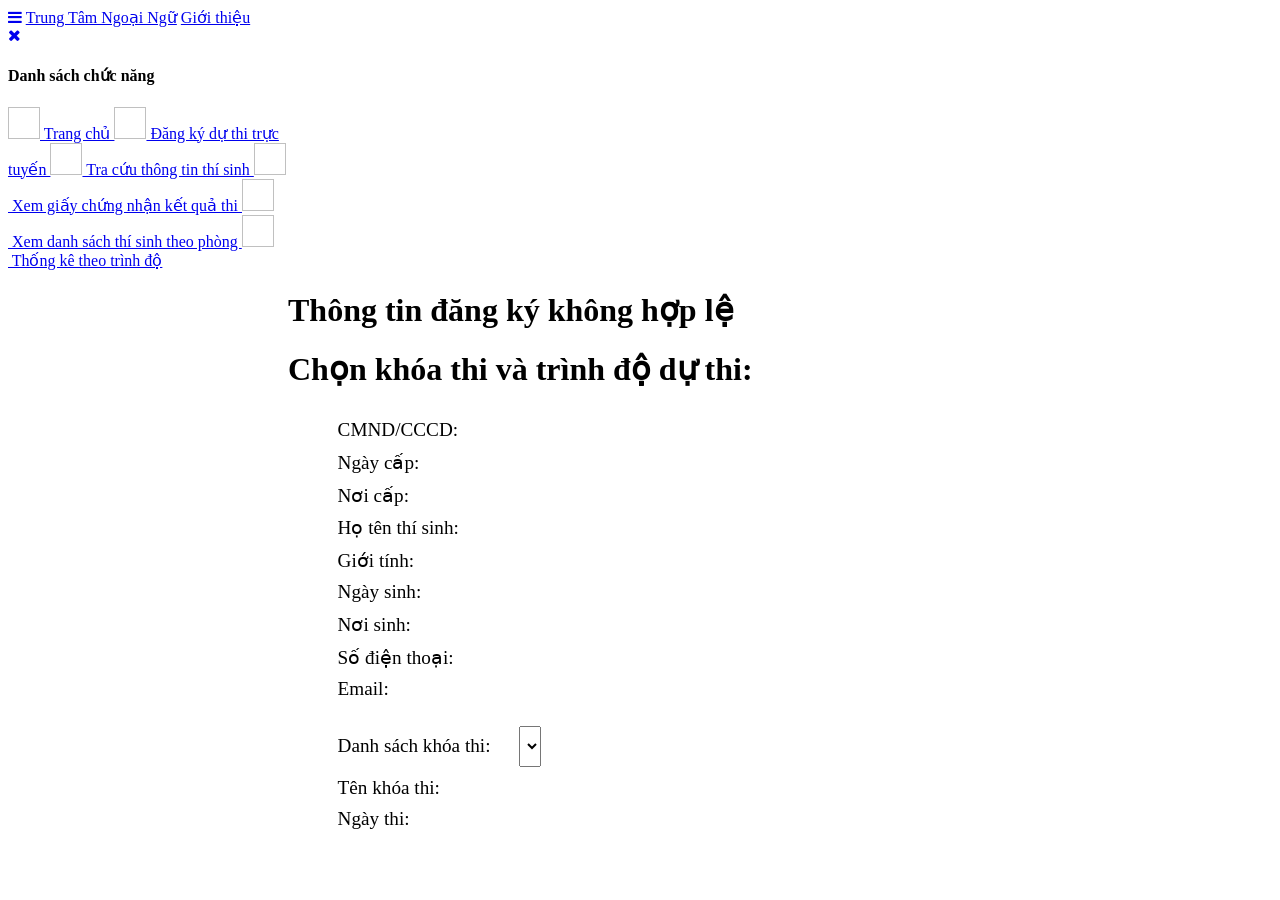
==== src/main/resources/templates/dangKyDuThi.html @ 75ac126c "fix tra cứu thí sinh thất bại + xong 50% câu đăng ký" ====
<!DOCTYPE html>
<html xmlns:th="http://www.thymeleaf.org">
<title>Trung Tâm Ngoại Ngữ</title>
<meta charset="UTF-8">
<meta name="viewport" content="width=device-width, initial-scale=1">
<link rel="icon" type="image/x-icon" th:href="@{/images/favicon2.ico}">
<link rel="stylesheet" type="text/css" th:href="@{/css/theme.css}" />
<link rel="stylesheet" type="text/css" th:href="@{/css/styles.css}" />
<link rel="stylesheet"
	href="https://cdnjs.cloudflare.com/ajax/libs/font-awesome/4.7.0/css/font-awesome.min.css">
<script
	src="https://ajax.googleapis.com/ajax/libs/jquery/2.1.3/jquery.min.js"></script>

<style>
.w3-sidebar {
	z-index: 3;
	width: 280px;
	top: 43px;
	bottom: 0;
	height: inherit;
}

wrapper {
	background-color: whitesmoke;
	list-style-type: none;
	padding: 0;
	border-radius: 3px;
}

.form-row {
	display: flex;
	justify-content: left;
	padding: .5em .5em 0 .5em;
	font-size: 1.2rem;
}

.form-row>label {
	padding: .5em 1em .5em 0;
	flex: 1;
}

.form-row>input {
	flex: 5;
}

.form-row>input, .form-row>button {
	padding: .5em;
}

.form-row>button {
	background: gray;
	color: white;
	border: 0;
}
</style>
<body>

	<!-- Navbar -->
	<div class="w3-top">
		<div class="w3-bar w3-theme w3-top w3-left-align w3-large">
			<a
				class="w3-bar-item w3-button w3-right w3-hide-large w3-hover-white w3-large w3-theme-l1"
				href="javascript:void(0)" onclick="w3_open()"><i
				class="fa fa-bars"></i></a> <a href="#"
				class="w3-bar-item w3-button w3-theme-l1">Trung Tâm Ngoại Ngữ</a> <a
				href="#" class="w3-bar-item w3-button w3-hide-small w3-hover-white">Giới
				thiệu</a>
			<!-- 			<a href="#" -->
			<!-- 				class="w3-bar-item w3-button w3-hide-small w3-hover-white">Values</a> -->
			<!-- 			<a href="#" -->
			<!-- 				class="w3-bar-item w3-button w3-hide-small w3-hover-white">News</a> -->
			<!-- 			<a href="#" -->
			<!-- 				class="w3-bar-item w3-button w3-hide-small w3-hover-white">Contact</a> -->
			<!-- 			<a href="#" -->
			<!-- 				class="w3-bar-item w3-button w3-hide-small w3-hide-medium w3-hover-white">Clients</a> -->
			<!-- 			<a href="#" -->
			<!-- 				class="w3-bar-item w3-button w3-hide-small w3-hide-medium w3-hover-white">Partners</a> -->
		</div>
	</div>

	<!-- Sidebar -->
	<nav
		class="w3-sidebar w3-bar-block w3-collapse w3-large w3-theme-l5 w3-animate-left"
		id="mySidebar">
		<a href="javascript:void(0)" onclick="w3_close()"
			class="w3-right w3-xlarge w3-padding-large w3-hover-black w3-hide-large"
			title="Close Menu"> <i class="fa fa-remove"></i>
		</a>
		<h4 class="w3-bar-item">
			<b>Danh sách chức năng</b>
		</h4>
		<a class="w3-bar-item w3-button w3-hover-black" href="/"> <img
			th:src="@{/images/iconhome.png}" width="32" height="32"></img>&nbsp;Trang
			chủ
		</a> <a class="w3-bar-item w3-button w3-hover-black" href="/DangKyThi">
			<img th:src="@{/images/icons8-plane-60.png}" width="32" height="32"></img>&nbsp;Đăng
			ký dự thi trực tuyến
		</a> <a class="w3-bar-item w3-button w3-hover-black" href="/TraCuu"> <img
			th:src="@{/images/icons8-tour-guide-48.png}" width="32" height="32"></img>&nbsp;Tra
			cứu thông tin thí sinh
		</a> <a class="w3-bar-item w3-button w3-hover-black"
			href="/XemChungNhanKetQuaThi"> <img
			th:src="@{/images/icons8-employee-64.png}" width="32" height="32"></img>&nbsp;Xem
			giấy chứng nhận kết quả thi
		</a> <a class="w3-bar-item w3-button w3-hover-black"
			href="/XemDanhSachThiSinhTheoPhong"> <img
			th:src="@{/images/icons8-employee-64.png}" width="32" height="32"></img>&nbsp;Xem
			danh sách thí sinh theo phòng
		</a> <a class="w3-bar-item w3-button w3-hover-black" href="/ThongKe"><img
			th:src="@{/images/chart-icon.png}" width="32" height="32"></img>&nbsp;Thống
			kê theo trình độ</a>
	</nav>

	<!-- Overlay effect when opening sidebar on small screens -->
	<div class="w3-overlay w3-hide-large" onclick="w3_close()"
		style="cursor: pointer" title="close side menu" id="myOverlay"></div>

	<!-- Main content: shift it to the right by 250 pixels when the sidebar is visible -->
	<div class="w3-main" style="margin-left: 280px">

		<div class="w3-row w3-padding-64 center-table">


			<div th:if="${!HopLe}">
				<h1 class="w3-text-teal">Thông tin đăng ký không hợp lệ</h1>
			</div>
			<div th:if="${HopLe}">
				<h1 class="w3-text-teal">Chọn khóa thi và trình độ dự thi:</h1>
				<ul class="wrapper">
					<li class="form-row">CMND/CCCD:&nbsp;<span
						th:text="${thiSinhDangKy.getCMND()}"></span></li>

					<li class="form-row">Ngày cấp:&nbsp;<span
						th:text="${allThiSinhs.convertDateVietNam(thiSinhDangKy.getNgayCap())}"></span></li>

					<li class="form-row">Nơi cấp:&nbsp;<span
						th:text="${thiSinhDangKy.getNoiCap()}"></span></li>

					<li class="form-row">Họ tên thí sinh:&nbsp;<span
						th:text="${thiSinhDangKy.getHoTen()}"></span></li>

					<li class="form-row">Giới tính:&nbsp;<span
						th:text="${thiSinhDangKy.getGioiTinh()}"></span></li>

					<li class="form-row">Ngày sinh:&nbsp;<span
						th:text="${allThiSinhs.convertDateVietNam(thiSinhDangKy.getNgaySinh())}"></span></li>

					<li class="form-row">Nơi sinh:&nbsp;<span
						th:text="${thiSinhDangKy.getNoiSinh()}"></span></li>

					<li class="form-row">Số điện thoại:&nbsp;<span
						th:text="${thiSinhDangKy.getSDT()}"></span></li>

					<li class="form-row">Email:&nbsp;<span
						th:text="${thiSinhDangKy.getEmail()}"></span></li>

				</ul>
				<form id="myForm"
					th:action="@{/DangKyThi/DangKyKhoaThi/XacNhanDangKy}" method="post">
					<ul class="wrapper">
						<li class="form-row"><label for="comboKhoaThi"
							style="flex: unset;">Danh sách khóa thi:</label>&nbsp;&nbsp; <select
							name="comboKhoaThi" id="selectKhoaThi">
								<option th:each="khoa : ${danhSachKhoaThi}"
									th:value="${khoa.getMaKhoaThi()} + '@' + ${khoa.getTenKhoaThi()} + '@' + ${khoa.getNgayThi()?.toString()}"
									th:text="${khoa.getMaKhoaThi()}"></option>
						</select></li>

						<li class="form-row">Tên khóa thi:&nbsp;<span id="tenKhoaThi" th:text="${tenKhoaThiDefault}"></span>
						</li>
						<li class="form-row">Ngày thi:&nbsp;<span id="ngayKhoaThi" th:text="${ngayKhoaThiDefault}"></span></li>


						<!-- 					<li class="form-row" style="justify-content: center;"><input -->
						<!-- 						style="flex-grow: initial; flex-basis: 32.5%" type="submit" -->
						<!-- 						value="Tra cứu"></li> -->
					</ul>
				</form>
			</div>
		</div>
	</div>

	<script>
		$('#selectKhoaThi').on('change', function(e) {
			var optionSelected = $("option:selected", this);
			var valueSelected = this.value;
			const split = valueSelected.split("@");

			var spanTen = document.getElementById("tenKhoaThi");
			spanTen.textContent = split[1];
			var spanNgay = document.getElementById("ngayKhoaThi");
			const ngay = split[2].split("-");
			spanNgay.textContent = ngay[2] + "-" + ngay[1] + "-" + ngay[0];
		});
		
		// Get the Sidebar
		var mySidebar = document.getElementById("mySidebar");

		// Get the DIV with overlay effect
		var overlayBg = document.getElementById("myOverlay");

		// Toggle between showing and hiding the sidebar, and add overlay effect
		function w3_open() {
			if (mySidebar.style.display === 'block') {
				mySidebar.style.display = 'none';
				overlayBg.style.display = "none";
			} else {
				mySidebar.style.display = 'block';
				overlayBg.style.display = "block";
			}
		}

		// Close the sidebar with the close button
		function w3_close() {
			mySidebar.style.display = "none";
			overlayBg.style.display = "none";
		}
	</script>

</body>
</html>
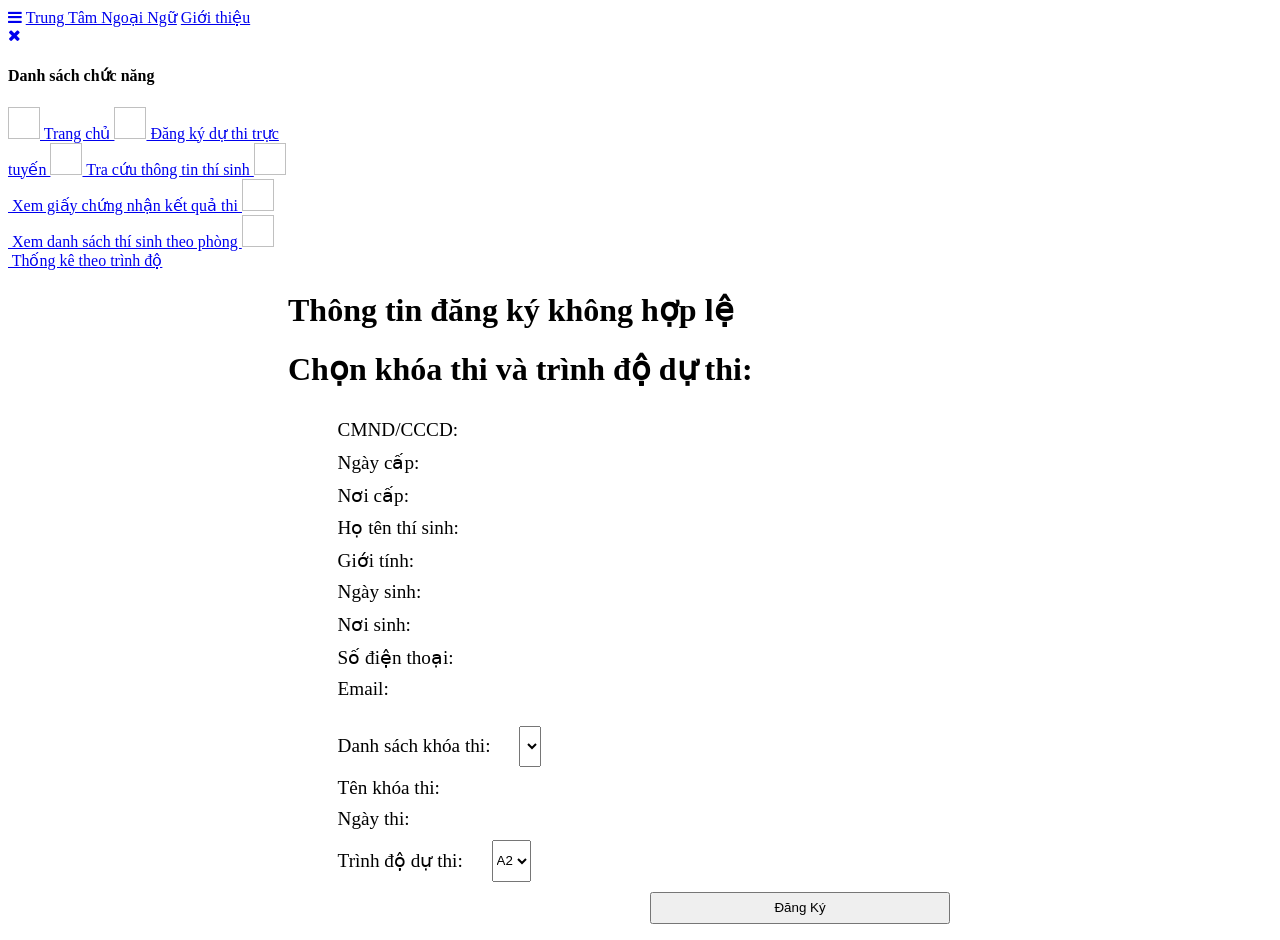
==== commit 62ed7231: "temp" ====
--- a/src/main/resources/templates/dangKyDuThi.html
+++ b/src/main/resources/templates/dangKyDuThi.html
@@ -166,14 +166,21 @@
 									th:text="${khoa.getMaKhoaThi()}"></option>
 						</select></li>
 
-						<li class="form-row">Tên khóa thi:&nbsp;<span id="tenKhoaThi" th:text="${tenKhoaThiDefault}"></span>
-						</li>
-						<li class="form-row">Ngày thi:&nbsp;<span id="ngayKhoaThi" th:text="${ngayKhoaThiDefault}"></span></li>
-
-
-						<!-- 					<li class="form-row" style="justify-content: center;"><input -->
-						<!-- 						style="flex-grow: initial; flex-basis: 32.5%" type="submit" -->
-						<!-- 						value="Tra cứu"></li> -->
+						<li class="form-row">Tên khóa thi:&nbsp;<span id="tenKhoaThi"
+							th:text="${tenKhoaThiDefault}"></span></li>
+
+						<li class="form-row">Ngày thi:&nbsp;<span id="ngayKhoaThi"
+							th:text="${ngayKhoaThiDefault}"></span></li>
+
+						<li class="form-row"><label for="comboTrinhDo"
+							style="flex: unset;">Trình độ dự thi:</label>&nbsp;&nbsp; <select
+							name="comboTrinhDo">
+								<option value="A2">A2</option>
+								<option value="B1">B1</option>
+						</select></li>
+						<li class="form-row" style="justify-content: center;"><input
+							style="flex-grow: initial; flex-basis: 32.5%" type="submit"
+							value="Đăng Ký"></li>
 					</ul>
 				</form>
 			</div>
@@ -192,7 +199,7 @@
 			const ngay = split[2].split("-");
 			spanNgay.textContent = ngay[2] + "-" + ngay[1] + "-" + ngay[0];
 		});
-		
+
 		// Get the Sidebar
 		var mySidebar = document.getElementById("mySidebar");
 
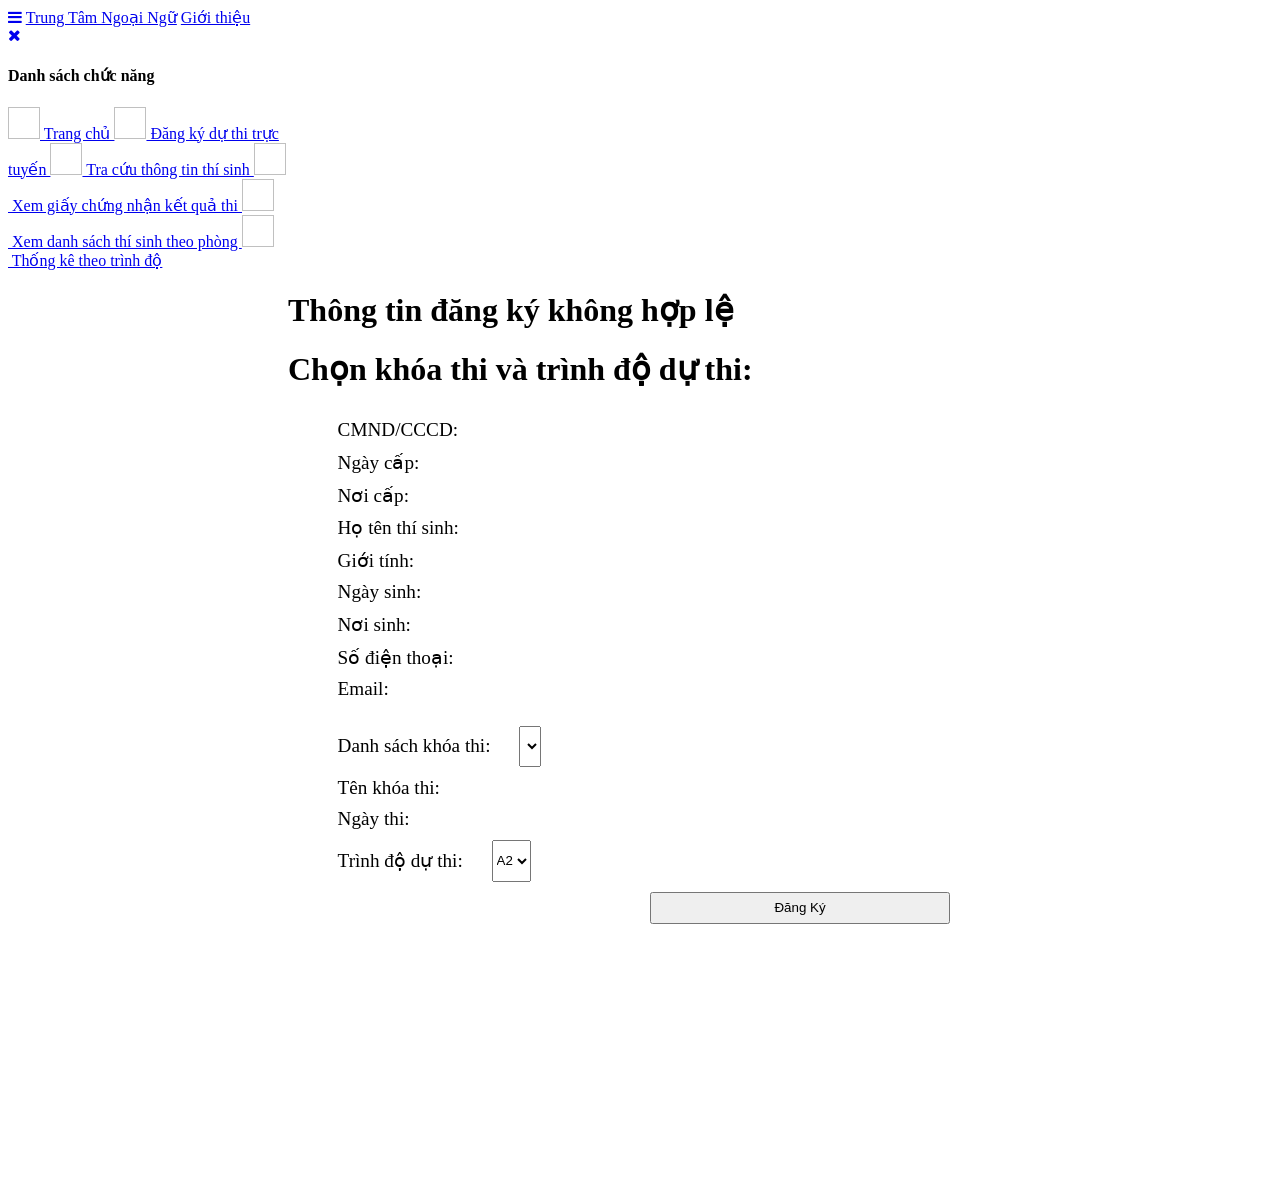
==== commit 37d90a57: "xong logic đăng ký" ====
--- a/src/main/resources/templates/dangKyDuThi.html
+++ b/src/main/resources/templates/dangKyDuThi.html
@@ -155,8 +155,8 @@
 						th:text="${thiSinhDangKy.getEmail()}"></span></li>
 
 				</ul>
-				<form id="myForm"
-					th:action="@{/DangKyThi/DangKyKhoaThi/XacNhanDangKy}" method="post">
+				<form id="myForm" th:action="@{/DangKyThi/DangKyKhoaThi/NutDangKy}"
+					method="post">
 					<ul class="wrapper">
 						<li class="form-row"><label for="comboKhoaThi"
 							style="flex: unset;">Danh sách khóa thi:</label>&nbsp;&nbsp; <select
@@ -178,9 +178,48 @@
 								<option value="A2">A2</option>
 								<option value="B1">B1</option>
 						</select></li>
+						
 						<li class="form-row" style="justify-content: center;"><input
 							style="flex-grow: initial; flex-basis: 32.5%" type="submit"
 							value="Đăng Ký"></li>
+						
+						<li class="form-row"><label for="CMND">
+							<input type="hidden" th:value="${thiSinhDangKy.getCMND()}" name="CMND">
+						</label></li>
+						
+						<li class="form-row"><label for="ngayCap">
+							<input type="hidden" th:value="${thiSinhDangKy.getNgayCap()?.toString()}" name="ngayCap">
+						</label></li>
+						
+						<li class="form-row"><label for="ngaySinh">
+							<input type="hidden" th:value="${thiSinhDangKy.getNgaySinh()?.toString()}" name="ngaySinh">
+						</label></li>
+						
+						<li class="form-row"><label for="noiCap">
+							<input type="hidden" th:value="${thiSinhDangKy.getNoiCap()}" name="noiCap">
+						</label></li>
+						
+						<li class="form-row"><label for="noiSinh">
+							<input type="hidden" th:value="${thiSinhDangKy.getNoiSinh()}" name="noiSinh">
+						</label></li>
+						
+						<li class="form-row"><label for="hoTen">
+							<input type="hidden" th:value="${thiSinhDangKy.getHoTen()}" name="hoTen">
+						</label></li>
+						
+						<li class="form-row"><label for="gioiTinh">
+							<input type="hidden" th:value="${thiSinhDangKy.getGioiTinh()}" name="gioiTinh">
+						</label></li>
+						
+						<li class="form-row"><label for="phone">
+							<input type="hidden" th:value="${thiSinhDangKy.getSDT()}" name="phone">
+						</label></li>
+						
+						<li class="form-row"><label for="email">
+							<input type="hidden" th:value="${thiSinhDangKy.getEmail()}" name="email">
+						</label></li>
+						
+						
 					</ul>
 				</form>
 			</div>
